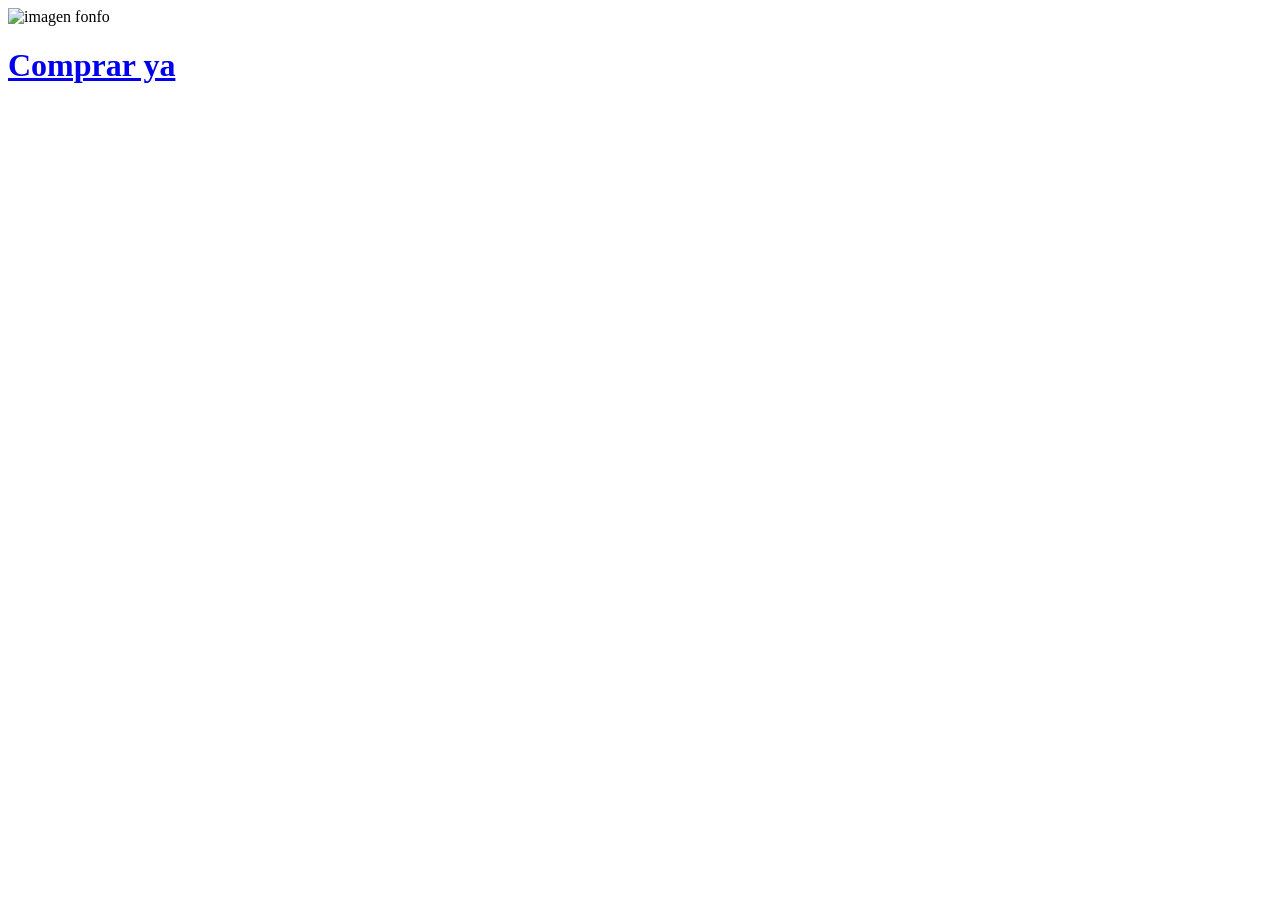
==== index.html @ 7f5a58f8 "Add files via upload" ====
<!DOCTYPE html>
<html lang="es">
<head>
    <meta charset="UTF-8">
    <meta name="viewport" content="width=device-width, initial-scale=1.0">
    <title>Tienda de Vimora</title>
    <meta name="description" content="Descubre Vimora: tu tienda online de productos tecnológicos, belleza y hogar. Ofrecemos innovación, estilo y calidad en un solo lugar. Encuentra lo último en gadgets, cosméticos y artículos para tu casa.">
    <link rel="stylesheet" href="aseets/css/index.css">
    <link rel="shortcut icon" href="aseets/img/icon1.png" type="image/x-icon">
</head>
<body>

    <img src="/aseets/img/fondo_de_inicio.jpg" id="videoFondo" alt="imagen fonfo">
    

    <div class="fond">
        
        <a href="pages/menu_1_inicio.html">
            <div class="inicio">
                <h1>Comprar ya</h1>
            </div>
        </a>

    </div>




    
</body>
</html>
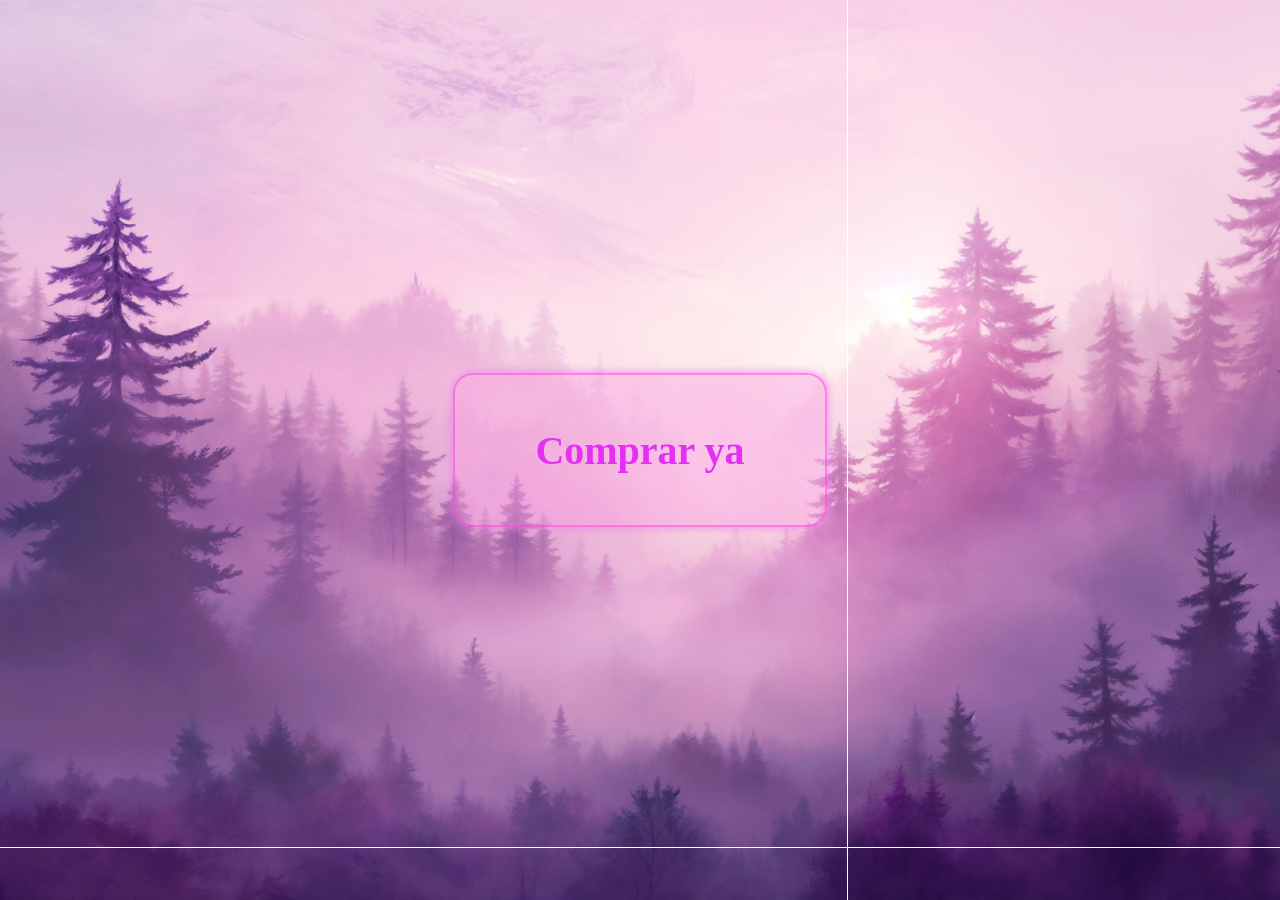
==== commit 77bbda17: "Fix HTML structure and correct syntax errors" ====
--- a/index.html
+++ b/index.html
@@ -10,7 +10,7 @@
 </head>
 <body>
 
-    <img src="/aseets/img/fondo_de_inicio.jpg" id="videoFondo" alt="imagen fonfo">
+    <img src="aseets/img/fondo_de_inicio.jpg" id="videoFondo" alt="imagen fonfo">
     
 
     <div class="fond">
--- a/aseets/css/index.css
+++ b/aseets/css/index.css
@@ -0,0 +1,80 @@
+
+ *{
+    padding: 0;
+    margin: 0;
+}
+html, body {
+    height: 100%;      /* asegura que el body tenga altura completa */
+    margin: 0;         /* elimina márgenes por defecto */
+  }
+/* Video de fondo */
+#videoFondo {
+  position: fixed;
+  top: 0;
+  left: 0;
+  width: 100%;
+  height: 100%;
+  object-fit: cover;
+  z-index: -1; /* para que quede detrás del contenido */
+}
+
+/* Contenido sobre el video */
+.contenido {
+  position: relative;
+  z-index: 1;
+  color: white;
+  text-align: center;
+  padding-top: 20%;
+  font-family: Arial, sans-serif;
+}
+
+body {
+
+    justify-content: center;
+    
+}
+
+.fond {
+    display: flex;
+    width: 100%;
+    height: 100vh;
+    justify-content: center;
+    align-items: center;
+
+   
+}
+
+.inicio {
+    display: flex;
+    justify-content: center;
+    align-items: center;
+    text-align: center;
+
+}
+
+.inicio{
+    text-decoration: none;
+    color: rgb(228, 47, 245);
+    width: 370px;
+    height: 150px;
+    background: rgba(250, 157, 227, 0.4);
+    border: 2px solid rgba(253, 63, 228, 0.5);
+    border-radius: 20px;
+    box-shadow: rgb(238, 130, 238) 0px 0px 10px;
+    
+    transition: all .5s;
+}
+
+a{
+    text-decoration: none;
+    font-size: 20px;
+}
+
+.inicio:hover{
+    background: rgba(192, 85, 224, 0.4);
+    color: rgb(239, 68, 255);
+    border: 2px solid rgba(230, 39, 255, 0.5);
+    transition: all .5s;
+    transform: scale(1.1);
+
+}
